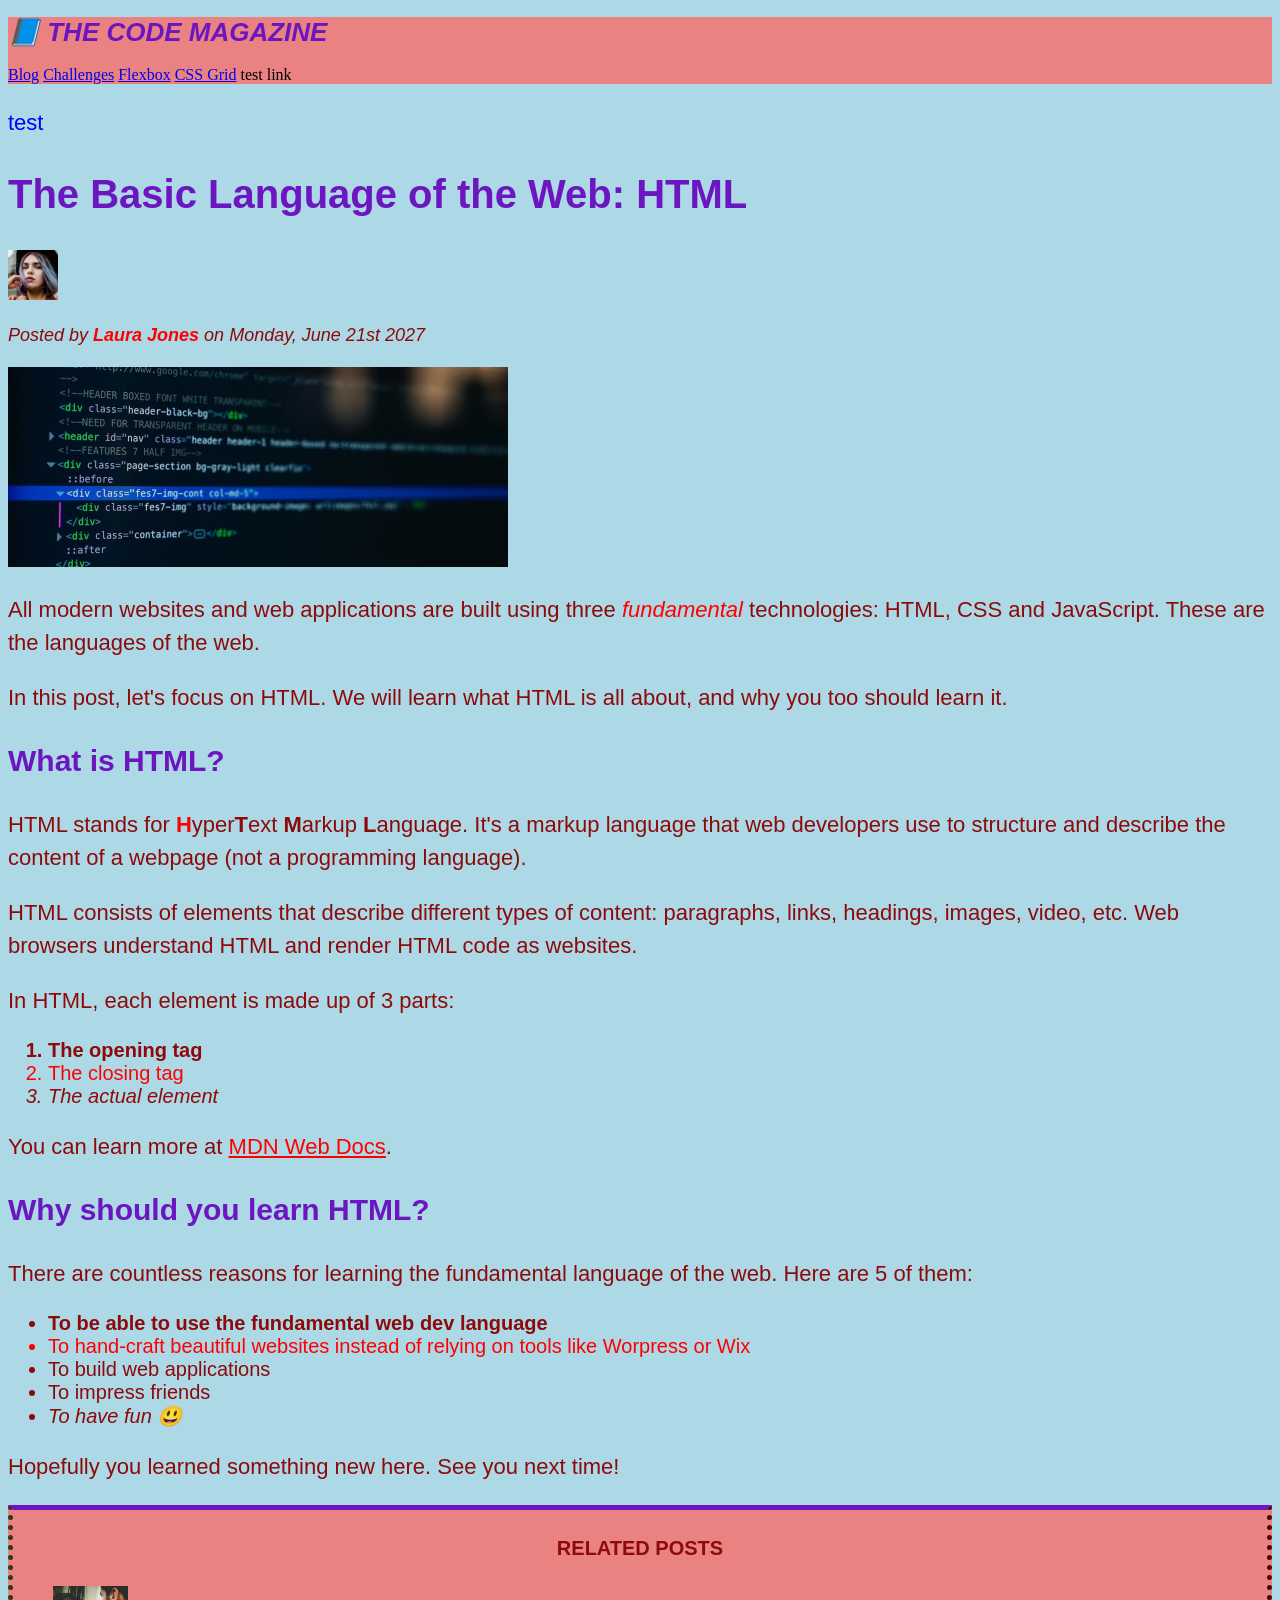
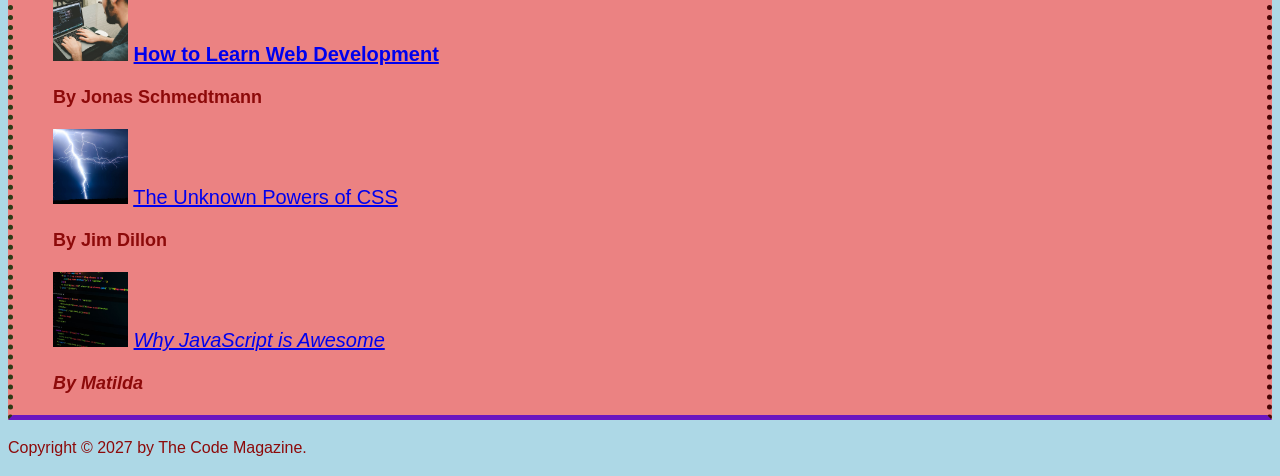
==== 03-CSS-Fundamentals/index.html @ ab9f4e23 "hello new world..this is my latest project" ====
<!doctype html>
<html lang="en">
  <head>
    <meta charset="UTF-8" />
    <title>The Basic Language of the Web: HTML</title>

    <link rel="stylesheet" href="style.css" />
  </head>

  <body>
    <!--
    <h1>The Basic Language of the Web: HTML</h1>
    <h2>The Basic Language of the Web: HTML</h2>
    <h3>The Basic Language of the Web: HTML</h3>
    <h4>The Basic Language of the Web: HTML</h4>
    <h5>The Basic Language of the Web: HTML</h5>
    <h6>The Basic Language of the Web: HTML</h6>
    -->

    <header class="head">
      <h1>📘 The Code Magazine</h1>

      <nav>
        <a href="blog.html">Blog</a>
        <a href="#">Challenges</a>
        <a href="#">Flexbox</a>
        <a href="#">CSS Grid</a>
        <a>test link</a>
      </nav>
    </header>

    <article>
      <p>test</p>
      <header>
        <h2>The Basic Language of the Web: HTML</h2>

        <img
          src="img/laura-jones.jpg"
          alt="Headshot of Laura Jones"
          height="50"
          width="50"
        />

        <p id="author">
          Posted by <strong>Laura Jones</strong> on Monday, June 21st 2027
        </p>

        <img
          src="img/post-img.jpg"
          alt="HTML code on a screen"
          width="500"
          height="200"
        />
      </header>

      <p>
        All modern websites and web applications are built using three
        <em>fundamental</em>
        technologies: HTML, CSS and JavaScript. These are the languages of the
        web.
      </p>

      <p>
        In this post, let's focus on HTML. We will learn what HTML is all about,
        and why you too should learn it.
      </p>

      <h3>What is HTML?</h3>
      <p>
        HTML stands for <strong>H</strong>yper<strong>T</strong>ext
        <strong>M</strong>arkup <strong>L</strong>anguage. It's a markup
        language that web developers use to structure and describe the content
        of a webpage (not a programming language).
      </p>
      <p>
        HTML consists of elements that describe different types of content:
        paragraphs, links, headings, images, video, etc. Web browsers understand
        HTML and render HTML code as websites.
      </p>
      <p>In HTML, each element is made up of 3 parts:</p>

      <ol>
        <li class="first-li">The opening tag</li>
        <li>The closing tag</li>
        <li>The actual element</li>
      </ol>

      <p>
        You can learn more at
        <a
          href="https://developer.mozilla.org/en-US/docs/Web/HTML"
          target="_blank"
          >MDN Web Docs</a
        >.
      </p>

      <h3>Why should you learn HTML?</h3>

      <p>
        There are countless reasons for learning the fundamental language of the
        web. Here are 5 of them:
      </p>

      <ul>
        <li class="first-li">
          To be able to use the fundamental web dev language
        </li>
        <li>
          To hand-craft beautiful websites instead of relying on tools like
          Worpress or Wix
        </li>
        <li>To build web applications</li>
        <li>To impress friends</li>
        <li>To have fun 😃</li>
      </ul>

      <p>Hopefully you learned something new here. See you next time!</p>
    </article>

    <aside>
      <h4>Related posts</h4>

      <ul class="bullets">
        <li>
          <img
            src="img/related-1.jpg"
            alt="Person programming"
            width="75"
            width="75"
          />
          <a href="#">How to Learn Web Development</a>
          <p class="related-author">By Jonas Schmedtmann</p>
        </li>
        <li>
          <img src="img/related-2.jpg" alt="Lightning" width="75" heigth="75" />
          <a href="#">The Unknown Powers of CSS</a>
          <p class="related-author">By Jim Dillon</p>
        </li>
        <li>
          <img
            src="img/related-3.jpg"
            alt="JavaScript code on a screen"
            width="75"
            height="75"
          />
          <a href="#">Why JavaScript is Awesome</a>
          <p class="related-author">By Matilda</p>
        </li>
      </ul>
    </aside>

    <footer>
      <p id="copyright">Copyright &copy; 2027 by The Code Magazine.</p>
    </footer>
  </body>
</html>
---- 03-CSS-Fundamentals/style.css ----
h1,
h2,
h3,
h4,
p,
li {
  font-family: sans-serif;
  color: #8d0a0a;
}

h1,
h2,
h3 {
  color: #6b16c0;
}

h1 {
  font-size: 26px;
  text-transform: uppercase;
  font-style: italic;
  color: #6b16c0;
}

h2 {
  font-size: 40px;
}

h3 {
  font-size: 30px;
}

h4 {
  font-size: 20px;
  text-transform: uppercase;
  text-align: center;
}

p {
  font-size: 22px;
  line-height: 1.5;
}

li {
  font-size: 20px;
}

/* footer p {
  font-size: 16px;
} */

/* only one line of the group of paragraph in italic */
/* article header p {
  font-size: italic;
} */

/* id and avoid big selectors */
#author {
  font-style: italic;
  font-size: 18px;
}

#copyright {
  font-size: 16px;
}

/* when i need to change multiple paragraphs without using id...there class comes handy */
/* we use . for classes */

.related-author {
  font-size: 18px;
  font-weight: bold;
}

/* when for example the p gets called three times in the css...so which rule it should follow. */
/* all of these are going to apply */
.bullets {
  list-style: none;
}

/* WORKING WITH COLOURS */
.head {
  background-color: #eb8282;
}

aside {
  background-color: #eb8282;
  border-top: 5px solid #6b16c0;
  border-bottom: 5pX solid #6b16c0;
  border-left: 5px dotted #2d3915;
  border-right: 5px dotted #470606; #dotted, solid
}

body {
  background-color: lightblue;
}

/* pseudo class */


/* .first-li {
  font-weight: bold;
} */

/* css will figure out which is the first point */

li:first-child {
  font-weight: bold;
}
/* } it will select all the l1 elements */

li:last-child {
  font-style: italic;
}

li:nth-child(2) {
  color: red;
} 
/* i can also write odd and even in place of number */

/* this selector should have selected the first p element */

article p :first-child {
  color: red;
}

/* first child is actually a header ..it will only work if the first element is p*/

/* this wont work */
article p:first-child{
  color: blue;
}  
/* it will work ^^^ */

/* a {
  color: blue
} */


/* pseudo link */
/* this will target only href attributes */
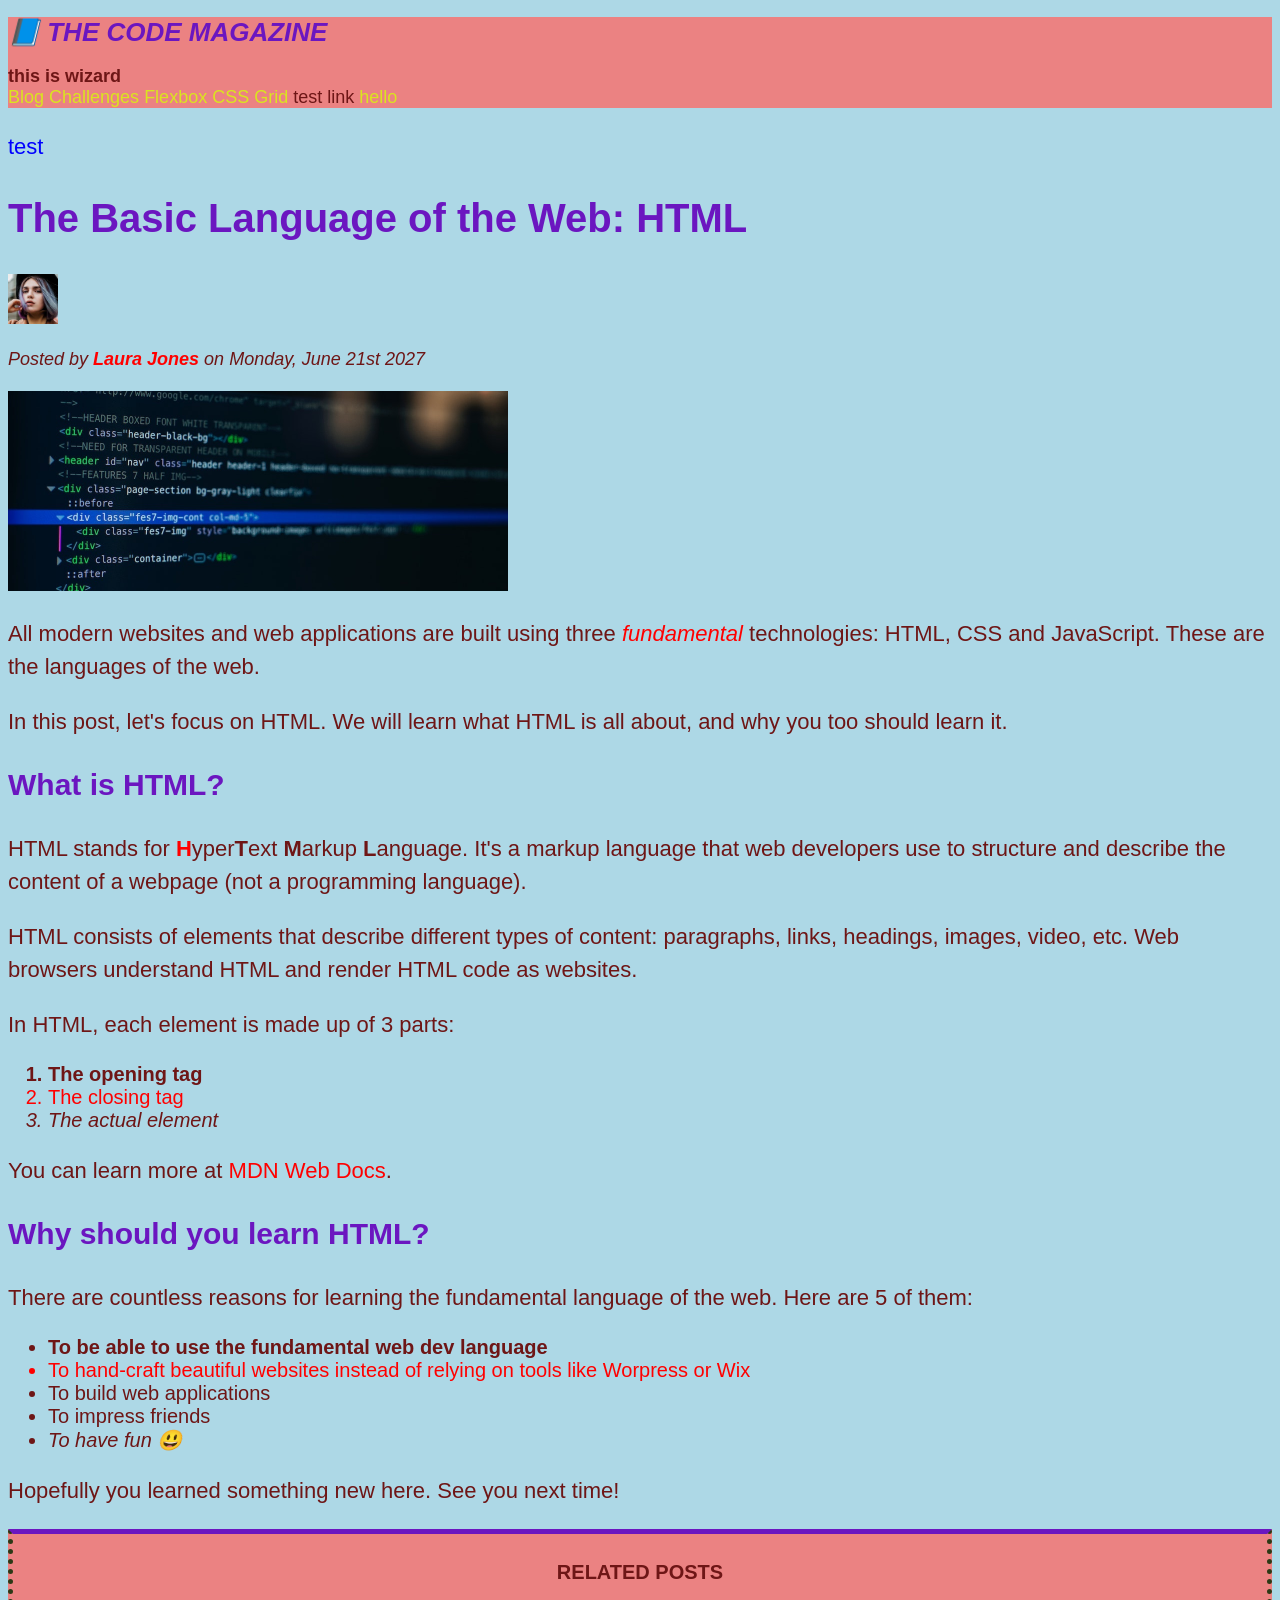
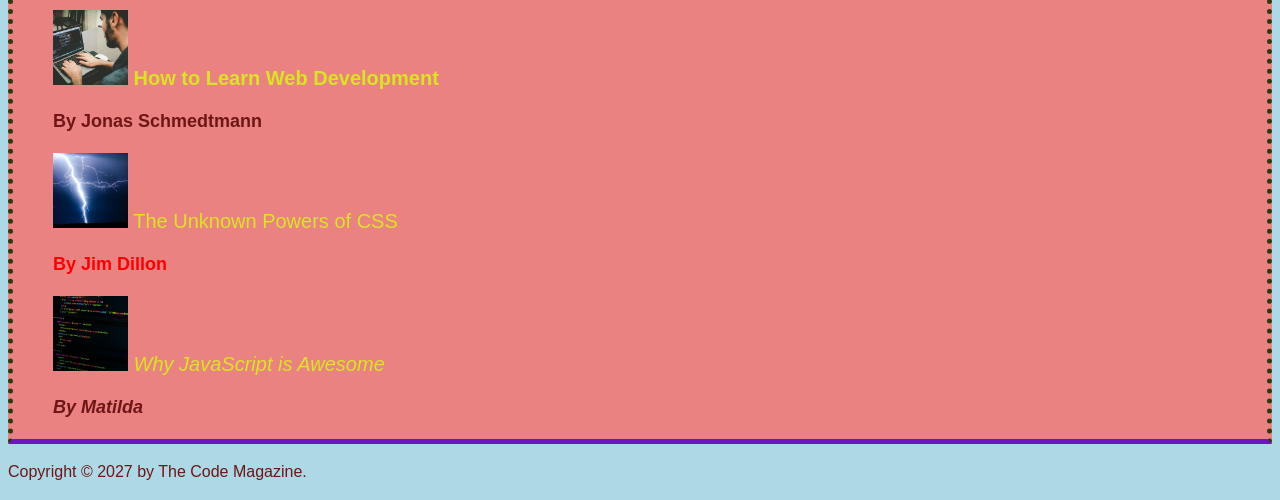
==== commit eed4856f: "new html and css" ====
--- a/03-CSS-Fundamentals/index.html
+++ b/03-CSS-Fundamentals/index.html
@@ -21,11 +21,13 @@
       <h1>📘 The Code Magazine</h1>
 
       <nav>
+        <strong>this is wizard</strong><br />
         <a href="blog.html">Blog</a>
         <a href="#">Challenges</a>
         <a href="#">Flexbox</a>
         <a href="#">CSS Grid</a>
         <a>test link</a>
+        <a href="#">hello</a>
       </nav>
     </header>
 
@@ -150,7 +152,9 @@
     </aside>
 
     <footer>
-      <p id="copyright">Copyright &copy; 2027 by The Code Magazine.</p>
+      <p id="copyright" class="copyright text">
+        Copyright &copy; 2027 by The Code Magazine.
+      </p>
     </footer>
   </body>
 </html>
--- a/03-CSS-Fundamentals/style.css
+++ b/03-CSS-Fundamentals/style.css
@@ -1,11 +1,11 @@
-h1,
-h2,
-h3,
-h4,
-p,
-li {
-  font-family: sans-serif;
-  color: #8d0a0a;
+* {
+  /* universal selector */
+  /* border-top: 5px solid black; not helpful*/
+}
+
+body {
+  color: #6e1616;
+  font-family: sans-serif; /*it is not applied to all child elements*/
 }
 
 h1,
@@ -85,17 +85,17 @@
 aside {
   background-color: #eb8282;
   border-top: 5px solid #6b16c0;
-  border-bottom: 5pX solid #6b16c0;
+  border-bottom: 5px solid #6b16c0;
   border-left: 5px dotted #2d3915;
-  border-right: 5px dotted #470606; #dotted, solid
+  border-right: 5px dotted #2d3915;
 }
 
+/* #dotted, solid */
 body {
   background-color: lightblue;
 }
 
 /* pseudo class */
-
 
 /* .first-li {
   font-weight: bold;
@@ -114,7 +114,7 @@
 
 li:nth-child(2) {
   color: red;
-} 
+}
 /* i can also write odd and even in place of number */
 
 /* this selector should have selected the first p element */
@@ -126,15 +126,63 @@
 /* first child is actually a header ..it will only work if the first element is p*/
 
 /* this wont work */
-article p:first-child{
+article p:first-child {
   color: blue;
-}  
+}
 /* it will work ^^^ */
 
 /* a {
   color: blue
 } */
 
+/* styling links */
+/* pseudo link */
 
-/* pseudo link */
 /* this will target only href attributes */
+a:link {
+  color: rgb(218, 228, 31);
+  text-decoration: none;
+}
+
+a:visited {
+  color: rgb(218, 228, 31);
+  text-decoration: none;
+}
+
+a:hover {
+  color: rgb(101, 32, 191);
+  font-weight: bold;
+  text-decoration: underline rgb(216, 51, 51);
+}
+
+/* active pseeudo class */
+a:active {
+  background-color: rgb(216, 51, 51);
+  font-style: italic;
+}
+
+/* priority of the elements and class and id */
+/* #copyright {
+  color: rgb(190, 55, 55);
+}
+
+.copyright {
+  color: rgb(81, 248, 52);
+}
+
+.text {
+  color: yellow;
+}
+
+footer p {
+  color: rgb(122, 8, 160) !important;
+} */
+
+nav p {
+  font-size: 18;
+  color: rgb(66, 18, 18);
+}
+
+nav {
+  font-size: 18px;
+}
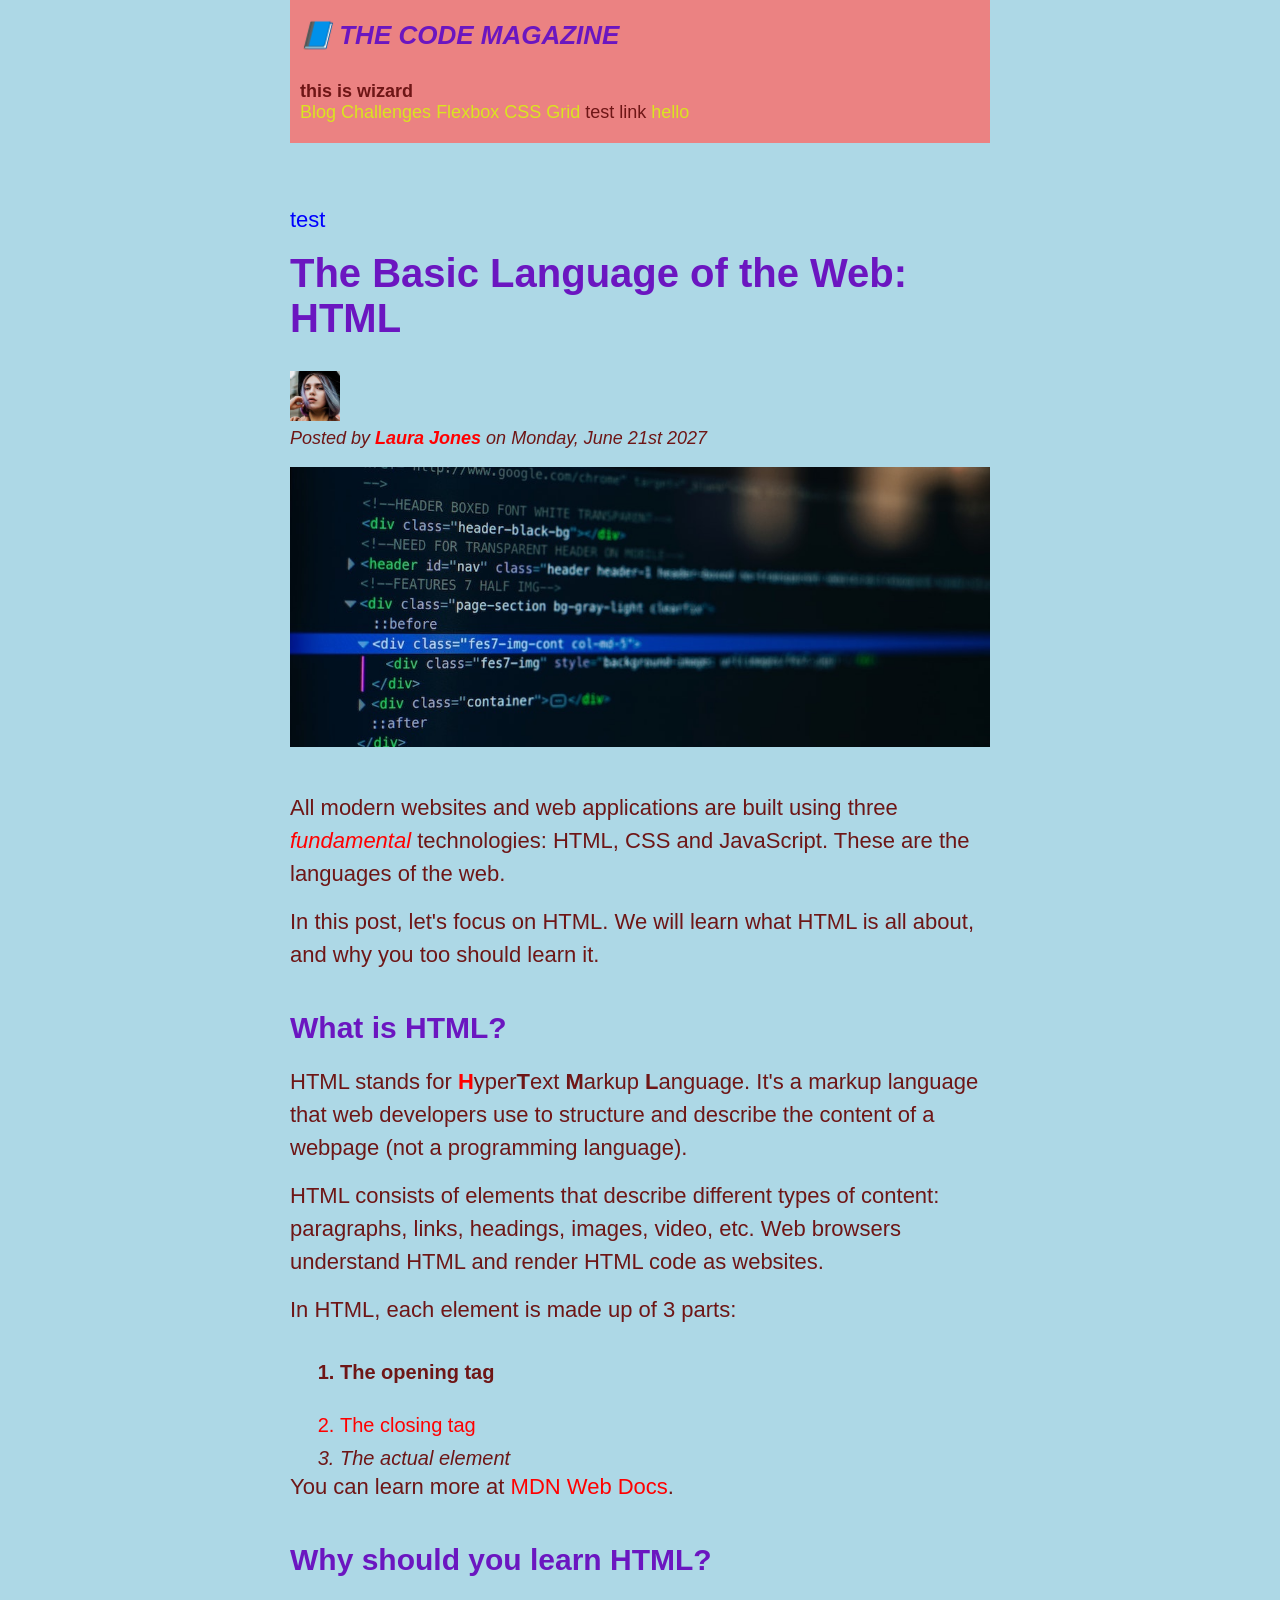
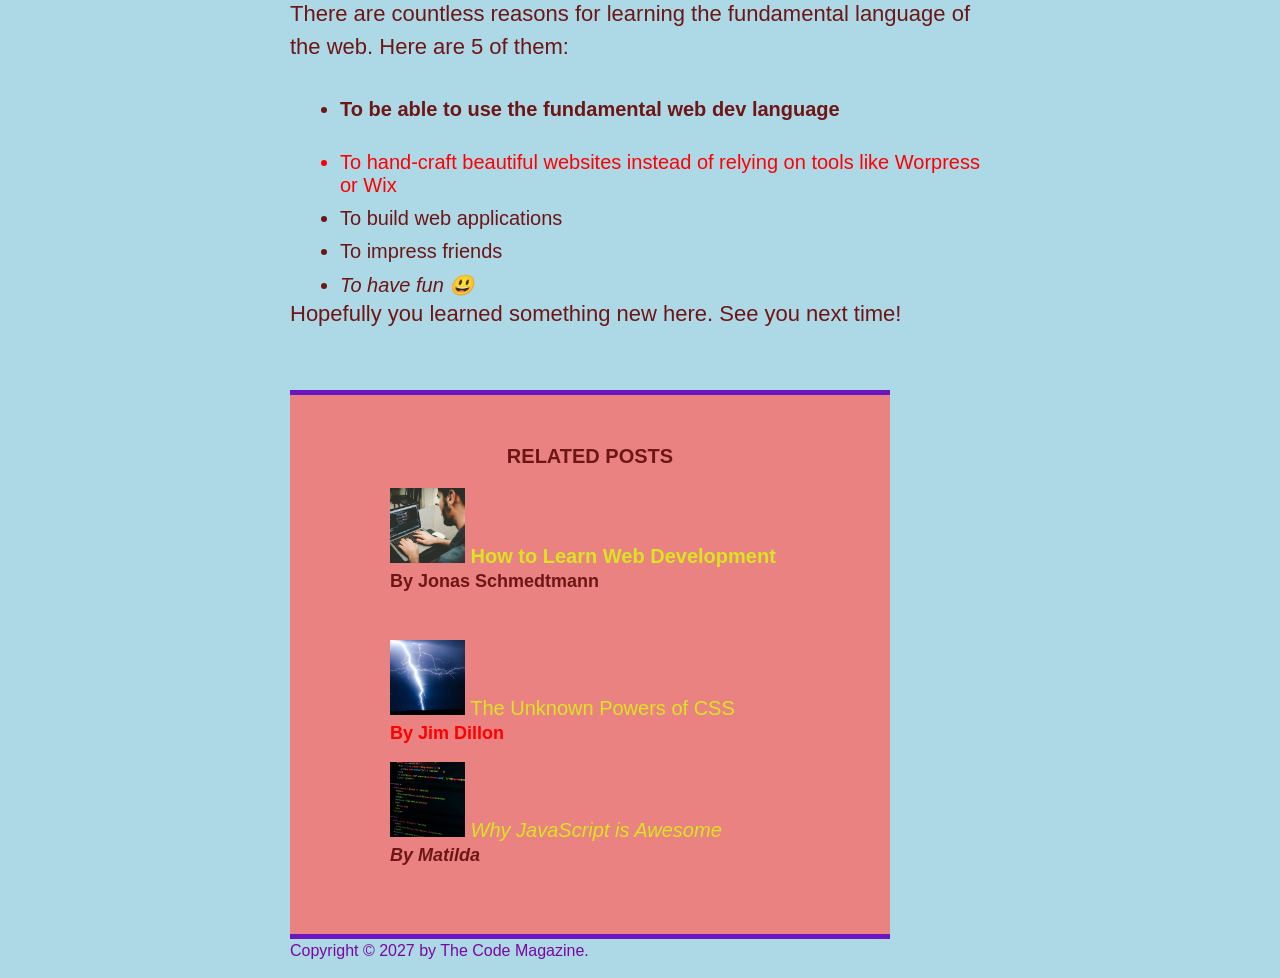
==== commit 8bbee02f: "trying new functions" ====
--- a/03-CSS-Fundamentals/index.html
+++ b/03-CSS-Fundamentals/index.html
@@ -16,145 +16,151 @@
     <h5>The Basic Language of the Web: HTML</h5>
     <h6>The Basic Language of the Web: HTML</h6>
     -->
+    <div class="container">
+      <header class="head">
+        <h1>📘 The Code Magazine</h1>
+        <nav>
+          <strong>this is wizard</strong><br />
+          <a href="blog.html">Blog</a>
+          <a href="#">Challenges</a>
+          <a href="#">Flexbox</a>
+          <a href="#">CSS Grid</a>
+          <a>test link</a>
+          <a href="#">hello</a>
+        </nav>
+      </header>
 
-    <header class="head">
-      <h1>📘 The Code Magazine</h1>
+      <article>
+        <p>test</p>
+        <header class="post-header">
+          <h2>The Basic Language of the Web: HTML</h2>
 
-      <nav>
-        <strong>this is wizard</strong><br />
-        <a href="blog.html">Blog</a>
-        <a href="#">Challenges</a>
-        <a href="#">Flexbox</a>
-        <a href="#">CSS Grid</a>
-        <a>test link</a>
-        <a href="#">hello</a>
-      </nav>
-    </header>
+          <img
+            src="img/laura-jones.jpg"
+            alt="Headshot of Laura Jones"
+            height="50"
+            width="50"
+          />
 
-    <article>
-      <p>test</p>
-      <header>
-        <h2>The Basic Language of the Web: HTML</h2>
+          <p id="author">
+            Posted by <strong>Laura Jones</strong> on Monday, June 21st 2027
+          </p>
 
-        <img
-          src="img/laura-jones.jpg"
-          alt="Headshot of Laura Jones"
-          height="50"
-          width="50"
-        />
+          <img
+            src="img/post-img.jpg"
+            alt="HTML code on a screen"
+            width="500"
+            height="200"
+            class="post-img"
+          />
+        </header>
 
-        <p id="author">
-          Posted by <strong>Laura Jones</strong> on Monday, June 21st 2027
+        <p>
+          All modern websites and web applications are built using three
+          <em>fundamental</em>
+          technologies: HTML, CSS and JavaScript. These are the languages of the
+          web.
         </p>
 
-        <img
-          src="img/post-img.jpg"
-          alt="HTML code on a screen"
-          width="500"
-          height="200"
-        />
-      </header>
+        <p>
+          In this post, let's focus on HTML. We will learn what HTML is all
+          about, and why you too should learn it.
+        </p>
 
-      <p>
-        All modern websites and web applications are built using three
-        <em>fundamental</em>
-        technologies: HTML, CSS and JavaScript. These are the languages of the
-        web.
-      </p>
+        <h3>What is HTML?</h3>
+        <p>
+          HTML stands for <strong>H</strong>yper<strong>T</strong>ext
+          <strong>M</strong>arkup <strong>L</strong>anguage. It's a markup
+          language that web developers use to structure and describe the content
+          of a webpage (not a programming language).
+        </p>
+        <p>
+          HTML consists of elements that describe different types of content:
+          paragraphs, links, headings, images, video, etc. Web browsers
+          understand HTML and render HTML code as websites.
+        </p>
+        <p>In HTML, each element is made up of 3 parts:</p>
 
-      <p>
-        In this post, let's focus on HTML. We will learn what HTML is all about,
-        and why you too should learn it.
-      </p>
+        <ol>
+          <li class="first-li">The opening tag</li>
+          <li>The closing tag</li>
+          <li>The actual element</li>
+        </ol>
 
-      <h3>What is HTML?</h3>
-      <p>
-        HTML stands for <strong>H</strong>yper<strong>T</strong>ext
-        <strong>M</strong>arkup <strong>L</strong>anguage. It's a markup
-        language that web developers use to structure and describe the content
-        of a webpage (not a programming language).
-      </p>
-      <p>
-        HTML consists of elements that describe different types of content:
-        paragraphs, links, headings, images, video, etc. Web browsers understand
-        HTML and render HTML code as websites.
-      </p>
-      <p>In HTML, each element is made up of 3 parts:</p>
+        <p>
+          You can learn more at
+          <a
+            href="https://developer.mozilla.org/en-US/docs/Web/HTML"
+            target="_blank"
+            >MDN Web Docs</a
+          >.
+        </p>
 
-      <ol>
-        <li class="first-li">The opening tag</li>
-        <li>The closing tag</li>
-        <li>The actual element</li>
-      </ol>
+        <h3>Why should you learn HTML?</h3>
 
-      <p>
-        You can learn more at
-        <a
-          href="https://developer.mozilla.org/en-US/docs/Web/HTML"
-          target="_blank"
-          >MDN Web Docs</a
-        >.
-      </p>
+        <p>
+          There are countless reasons for learning the fundamental language of
+          the web. Here are 5 of them:
+        </p>
 
-      <h3>Why should you learn HTML?</h3>
+        <ul>
+          <li class="first-li">
+            To be able to use the fundamental web dev language
+          </li>
+          <li>
+            To hand-craft beautiful websites instead of relying on tools like
+            Worpress or Wix
+          </li>
+          <li>To build web applications</li>
+          <li>To impress friends</li>
+          <li>To have fun 😃</li>
+        </ul>
 
-      <p>
-        There are countless reasons for learning the fundamental language of the
-        web. Here are 5 of them:
-      </p>
+        <p>Hopefully you learned something new here. See you next time!</p>
+      </article>
 
-      <ul>
-        <li class="first-li">
-          To be able to use the fundamental web dev language
-        </li>
-        <li>
-          To hand-craft beautiful websites instead of relying on tools like
-          Worpress or Wix
-        </li>
-        <li>To build web applications</li>
-        <li>To impress friends</li>
-        <li>To have fun 😃</li>
-      </ul>
+      <aside>
+        <h4>Related posts</h4>
 
-      <p>Hopefully you learned something new here. See you next time!</p>
-    </article>
+        <ul class="bullets">
+          <li>
+            <img
+              src="img/related-1.jpg"
+              alt="Person programming"
+              width="75"
+              width="75"
+            />
+            <a href="#">How to Learn Web Development</a>
+            <p class="related-author">By Jonas Schmedtmann</p>
+          </li>
+          <li>
+            <img
+              src="img/related-2.jpg"
+              alt="Lightning"
+              width="75"
+              heigth="75"
+            />
+            <a href="#">The Unknown Powers of CSS</a>
+            <p class="related-author">By Jim Dillon</p>
+          </li>
+          <li>
+            <img
+              src="img/related-3.jpg"
+              alt="JavaScript code on a screen"
+              width="75"
+              height="75"
+            />
+            <a href="#">Why JavaScript is Awesome</a>
+            <p class="related-author">By Matilda</p>
+          </li>
+        </ul>
+      </aside>
 
-    <aside>
-      <h4>Related posts</h4>
-
-      <ul class="bullets">
-        <li>
-          <img
-            src="img/related-1.jpg"
-            alt="Person programming"
-            width="75"
-            width="75"
-          />
-          <a href="#">How to Learn Web Development</a>
-          <p class="related-author">By Jonas Schmedtmann</p>
-        </li>
-        <li>
-          <img src="img/related-2.jpg" alt="Lightning" width="75" heigth="75" />
-          <a href="#">The Unknown Powers of CSS</a>
-          <p class="related-author">By Jim Dillon</p>
-        </li>
-        <li>
-          <img
-            src="img/related-3.jpg"
-            alt="JavaScript code on a screen"
-            width="75"
-            height="75"
-          />
-          <a href="#">Why JavaScript is Awesome</a>
-          <p class="related-author">By Matilda</p>
-        </li>
-      </ul>
-    </aside>
-
-    <footer>
-      <p id="copyright" class="copyright text">
-        Copyright &copy; 2027 by The Code Magazine.
-      </p>
-    </footer>
+      <footer>
+        <p id="copyright" class="copyright text">
+          Copyright &copy; 2027 by The Code Magazine.
+        </p>
+      </footer>
+    </div>
   </body>
 </html>
--- a/03-CSS-Fundamentals/style.css
+++ b/03-CSS-Fundamentals/style.css
@@ -1,17 +1,52 @@
 * {
   /* universal selector */
   /* border-top: 5px solid black; not helpful*/
+  margin: 0;
+  padding: 0;
 }
 
 body {
   color: #6e1616;
   font-family: sans-serif; /*it is not applied to all child elements*/
+}
+
+.container {
+  width: 700px;
+  margin: 0 auto;
+}
+
+nav {
+  font-size: 18px;
+}
+
+article {
+  margin-bottom: 60px;
 }
 
 h1,
 h2,
 h3 {
   color: #6b16c0;
+  margin-bottom: 30px;
+}
+
+.head {
+  background-color: #eb8282;
+  padding: 20px 10px;
+  margin-bottom: 60px;
+  height: auto;
+}
+
+.post-header {
+  margin-bottom: 40px;
+}
+
+aside {
+  background-color: #eb8282;
+  border-top: 5px solid #6b16c0;
+  border-bottom: 5px solid #6b16c0;
+  padding: 50px 50px;
+  width: 500px;
 }
 
 h1 {
@@ -23,10 +58,13 @@
 
 h2 {
   font-size: 40px;
+  margin-bottom: 30px;
 }
 
 h3 {
   font-size: 30px;
+  margin-bottom: 20px;
+  margin-top: 40px;
 }
 
 h4 {
@@ -38,12 +76,22 @@
 p {
   font-size: 22px;
   line-height: 1.5;
+  margin-bottom: 15px;
+}
+
+ul,
+ol {
+  margin-left: 50px;
 }
 
 li {
   font-size: 20px;
-}
-
+  margin-bottom: 10px;
+}
+
+li:last-child {
+  margin-bottom: 0px;
+}
 /* footer p {
   font-size: 16px;
 } */
@@ -78,17 +126,6 @@
 }
 
 /* WORKING WITH COLOURS */
-.head {
-  background-color: #eb8282;
-}
-
-aside {
-  background-color: #eb8282;
-  border-top: 5px solid #6b16c0;
-  border-bottom: 5px solid #6b16c0;
-  border-left: 5px dotted #2d3915;
-  border-right: 5px dotted #2d3915;
-}
 
 /* #dotted, solid */
 body {
@@ -105,6 +142,8 @@
 
 li:first-child {
   font-weight: bold;
+  padding-top: 20px;
+  padding-bottom: 20px;
 }
 /* } it will select all the l1 elements */
 
@@ -162,7 +201,7 @@
 }
 
 /* priority of the elements and class and id */
-/* #copyright {
+#copyright {
   color: rgb(190, 55, 55);
 }
 
@@ -176,13 +215,14 @@
 
 footer p {
   color: rgb(122, 8, 160) !important;
-} */
+}
 
 nav p {
   font-size: 18;
   color: rgb(66, 18, 18);
 }
 
-nav {
-  font-size: 18px;
-}
+.post-img {
+  width: 100%;
+  height: auto;
+}
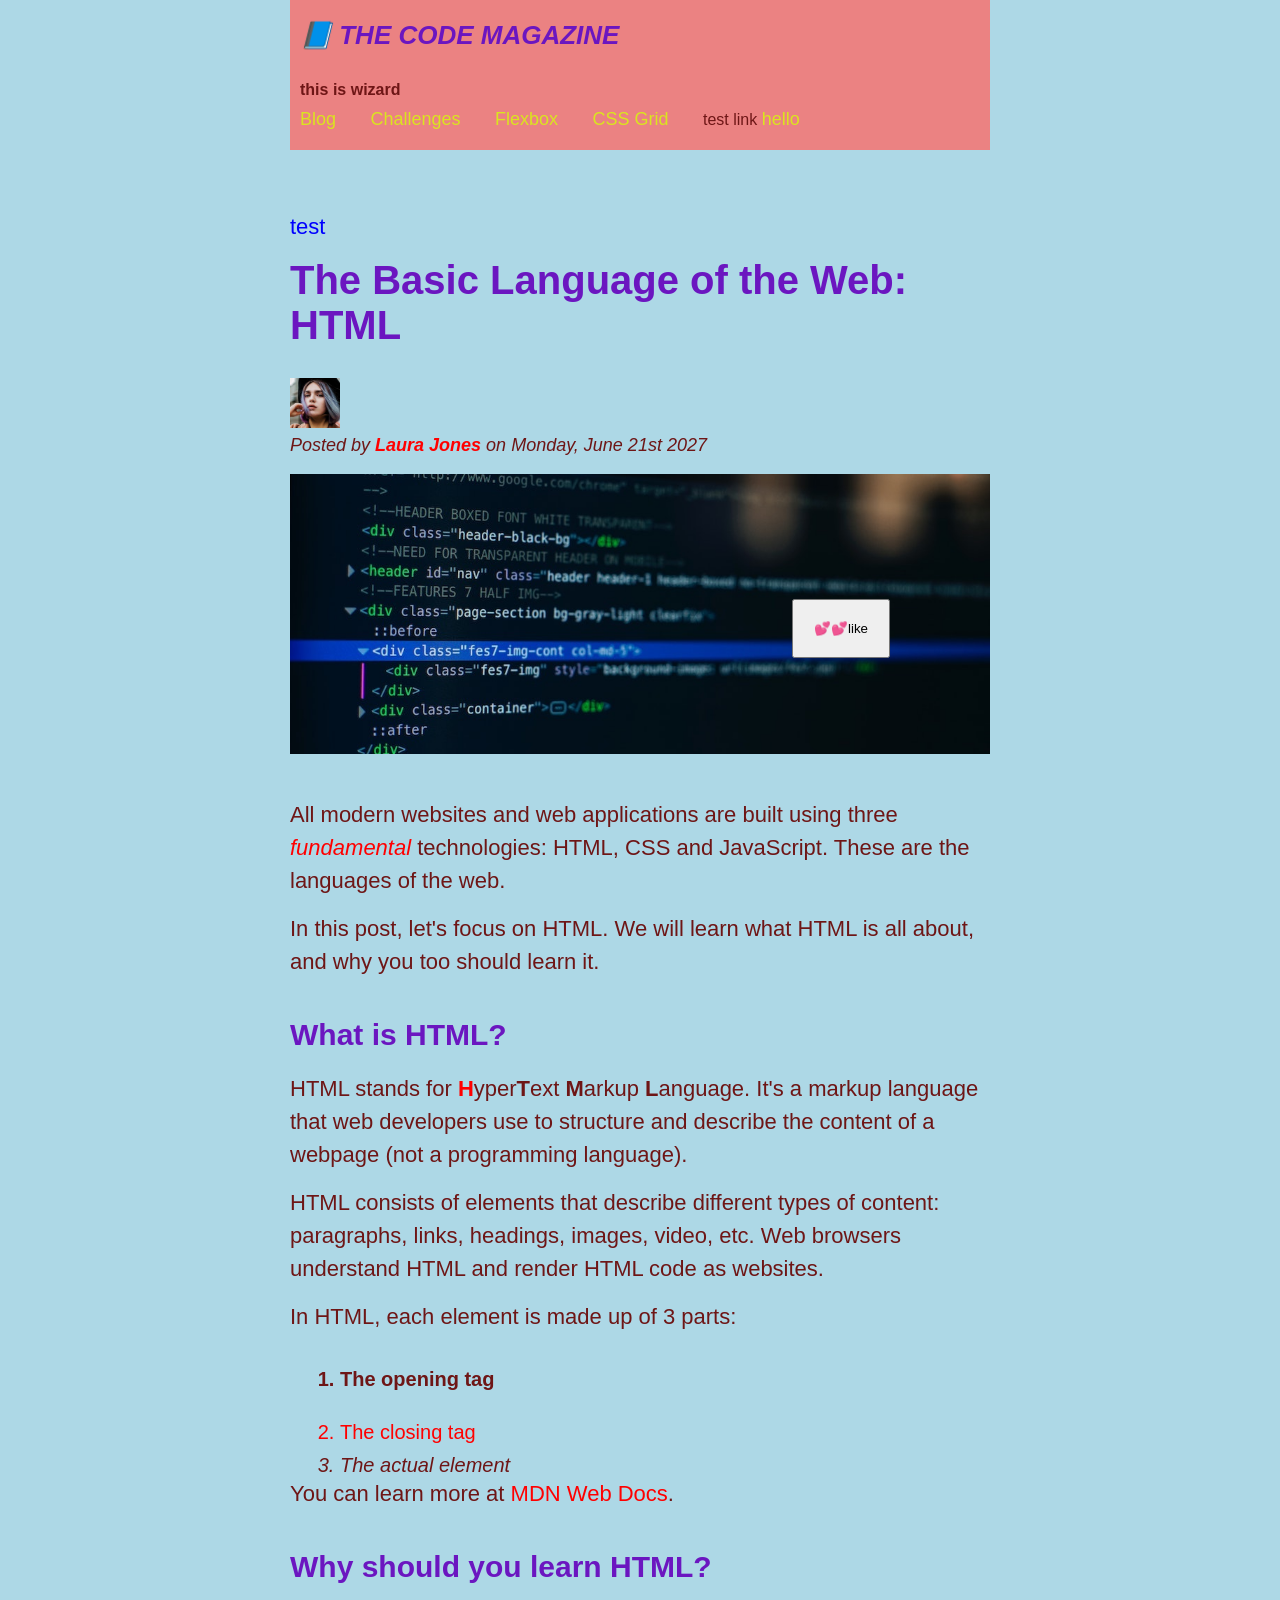
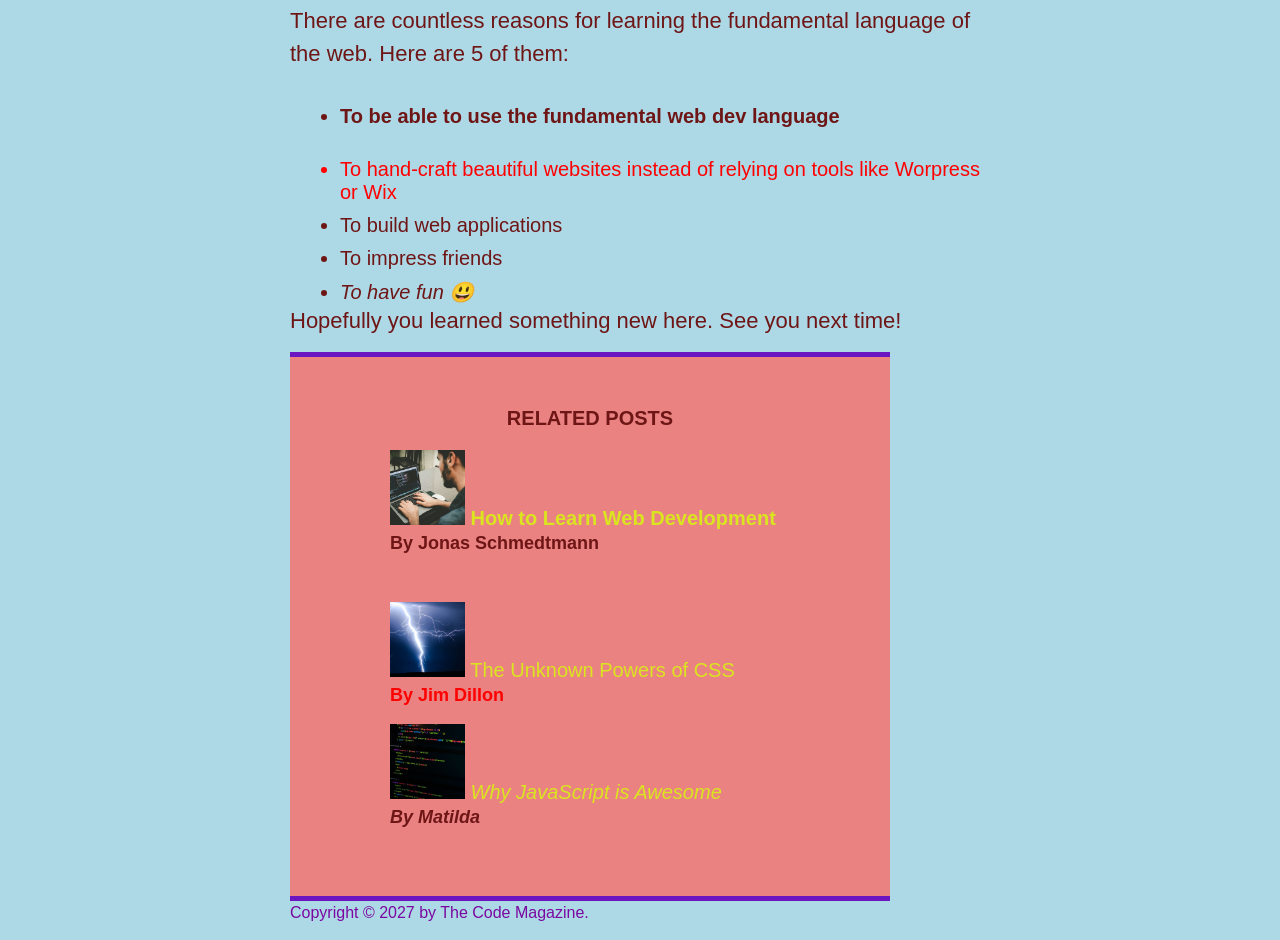
==== commit 0cf00826: "relative and absolute positioning" ====
--- a/03-CSS-Fundamentals/index.html
+++ b/03-CSS-Fundamentals/index.html
@@ -53,6 +53,7 @@
             height="200"
             class="post-img"
           />
+          <button>💕💕like</button>
         </header>
 
         <p>
--- a/03-CSS-Fundamentals/style.css
+++ b/03-CSS-Fundamentals/style.css
@@ -5,9 +5,19 @@
   padding: 0;
 }
 
+/* PAGE SECTIONS */
+
 body {
   color: #6e1616;
   font-family: sans-serif; /*it is not applied to all child elements*/
+  position: relative;
+}
+
+button {
+  padding: 20px;
+  position: absolute;
+  bottom: 100px;
+  right: 100px;
 }
 
 .container {
@@ -15,12 +25,19 @@
   margin: 0 auto;
 }
 
-nav {
+nav a:link {
   font-size: 18px;
-}
-
-article {
-  margin-bottom: 60px;
+  /* background-color: orange;
+  margin: 20px;
+  padding: 20px 40px;
+  display: block; */
+  margin-right: 30px;
+  margin-top: 10px;
+  display: inline-block;
+}
+
+nav a:link:last-child {
+  margin-right: 0;
 }
 
 h1,
@@ -39,6 +56,7 @@
 
 .post-header {
   margin-bottom: 40px;
+  position: relative;
 }
 
 aside {
@@ -48,6 +66,7 @@
   padding: 50px 50px;
   width: 500px;
 }
+/* SMALLER ELEMENTS */
 
 h1 {
   font-size: 26px;
@@ -77,6 +96,7 @@
   font-size: 22px;
   line-height: 1.5;
   margin-bottom: 15px;
+  /* display: inline; */
 }
 
 ul,
@@ -87,6 +107,7 @@
 li {
   font-size: 20px;
   margin-bottom: 10px;
+  /* display: inline; */
 }
 
 li:last-child {
@@ -217,11 +238,6 @@
   color: rgb(122, 8, 160) !important;
 }
 
-nav p {
-  font-size: 18;
-  color: rgb(66, 18, 18);
-}
-
 .post-img {
   width: 100%;
   height: auto;
